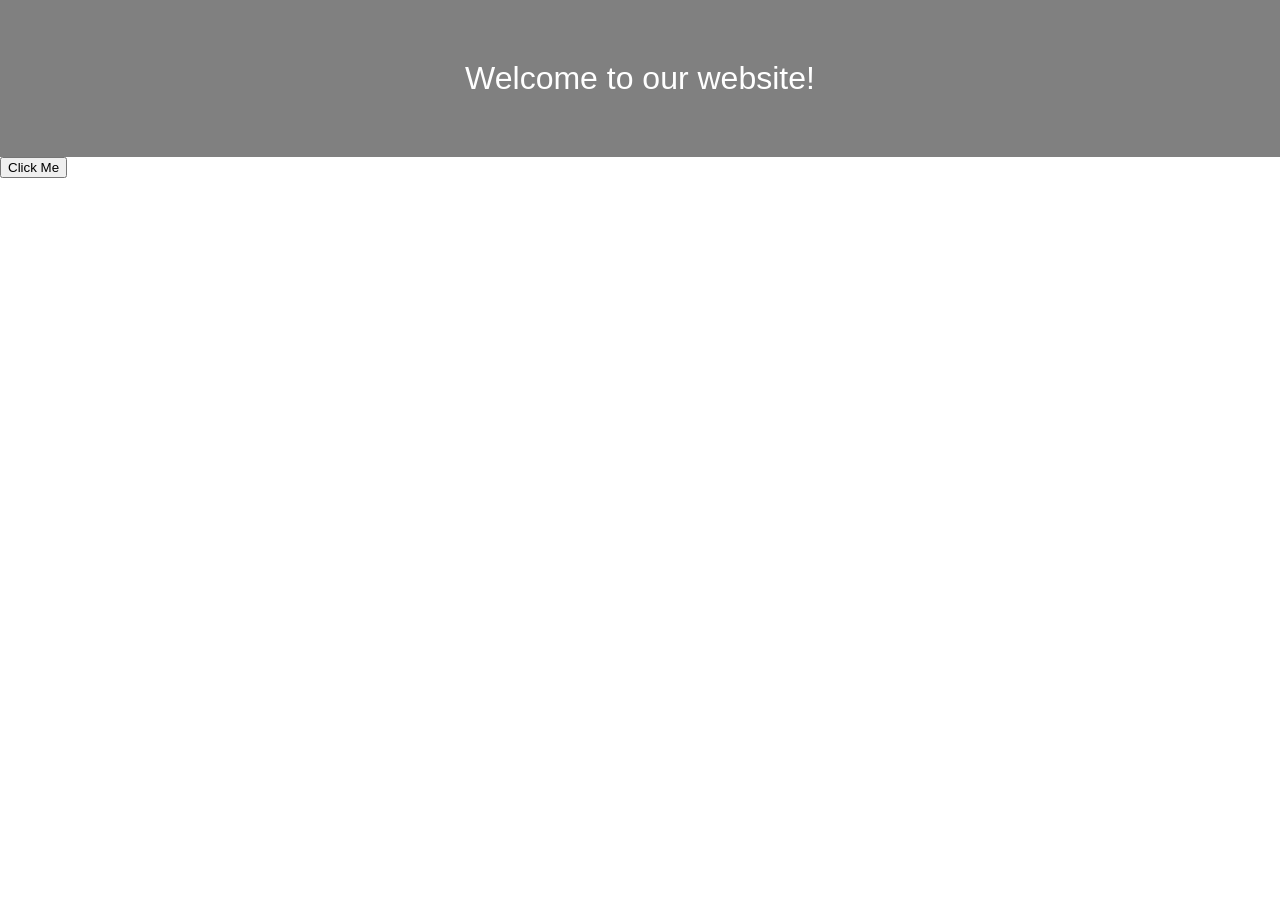
==== index.html @ f9d1298c "Add files via upload" ====
<!DOCTYPE html>
<html lang="en">
<head>
  <meta charset="UTF-8">
  <title>Adobe Target XT Test – Geo-based Hero Banner</title>

  <!-- Adobe Target at.js -->
   
  <script src="https://assets.adobedtm.com/e72b4113c11a/10eecbc624b9/launch-8c22c84848f1-development.min.js" async></script>
  <style>
    body {
      font-family: Arial, sans-serif;
      margin: 0;
    }

    #hero-banner {
      background-color: gray;
      color: white;
      padding: 60px;
      font-size: 2rem;
      text-align: center;
    }
  </style>
</head>
<body>
  <div id="hero-banner">Welcome to our website!</div>
  <button id="cta-button">Click Me</button>
  <!-- Simulate geo-location (profile.city) manually -->
  <script>
    // Simulate city for testing XT activity
    adobe.target.trackEvent({
      mbox: "update-profile",
      params: {
        "profile.city": "Mumbai"  // Change to "Delhi" or anything else to test other experiences
      }
    });
  </script>
</body>
</html>
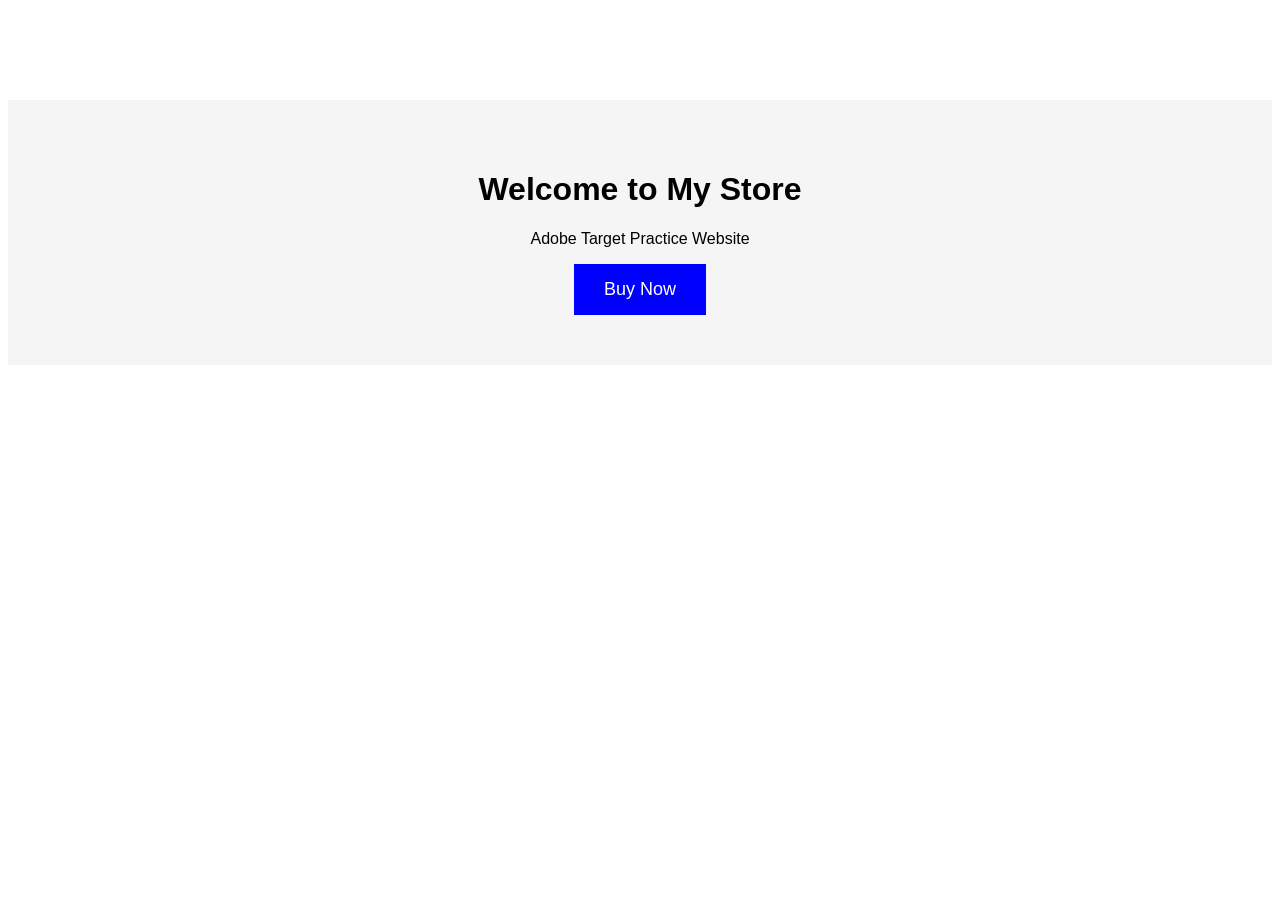
==== commit f7f5a4e8: "Create index.html" ====
--- a/index.html
+++ b/index.html
@@ -1,39 +1,49 @@
-<!DOCTYPE html>
-<html lang="en">
-<head>
-  <meta charset="UTF-8">
-  <title>Adobe Target XT Test – Geo-based Hero Banner</title>
-
-  <!-- Adobe Target at.js -->
-   
-  <script src="https://assets.adobedtm.com/e72b4113c11a/10eecbc624b9/launch-8c22c84848f1-development.min.js" async></script>
-  <style>
-    body {
-      font-family: Arial, sans-serif;
-      margin: 0;
-    }
-
-    #hero-banner {
-      background-color: gray;
-      color: white;
-      padding: 60px;
-      font-size: 2rem;
-      text-align: center;
-    }
-  </style>
-</head>
-<body>
-  <div id="hero-banner">Welcome to our website!</div>
-  <button id="cta-button">Click Me</button>
-  <!-- Simulate geo-location (profile.city) manually -->
-  <script>
-    // Simulate city for testing XT activity
-    adobe.target.trackEvent({
-      mbox: "update-profile",
-      params: {
-        "profile.city": "Mumbai"  // Change to "Delhi" or anything else to test other experiences
-      }
-    });
-  </script>
-</body>
-</html>
+<!DOCTYPE html>
+<html>
+
+<head>
+  <title>Adobe Target Practice</title>
+
+  <style>
+    body {
+      font-family: Arial;
+      text-align: center;
+      margin-top: 100px;
+    }
+
+    .hero {
+      padding: 50px;
+      background: #f5f5f5;
+    }
+
+    .btn {
+      background: blue;
+      color: white;
+      border: none;
+      padding: 15px 30px;
+      font-size: 18px;
+      cursor: pointer;
+    }
+  </style>
+</head>
+
+<body>
+
+  <div class="hero">
+
+    <h1 id="title">
+      Welcome to My Store
+    </h1>
+
+    <p id="subtitle">
+      Adobe Target Practice Website
+    </p>
+
+    <button class="btn">
+      Buy Now
+    </button>
+
+  </div>
+
+</body>
+</html>
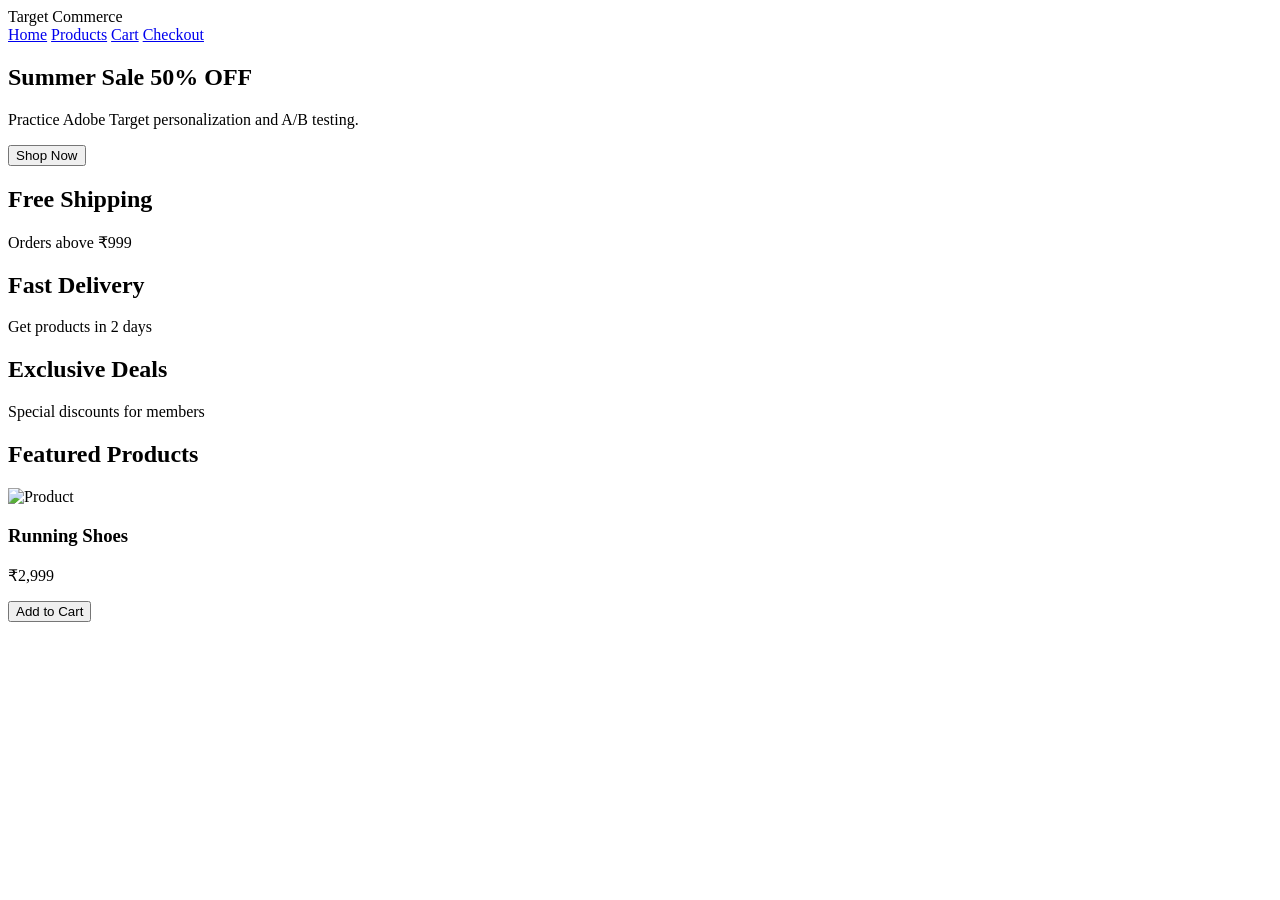
==== commit fcfcdd30: "Update index.html" ====
--- a/index.html
+++ b/index.html
@@ -1,49 +1,67 @@
 <!DOCTYPE html>
-<html>
+<html lang="en">
+<head>
+  <meta charset="UTF-8" />
+  <meta name="viewport" content="width=device-width, initial-scale=1.0" />
+  <title>Target Commerce</title>
 
-<head>
-  <title>Adobe Target Practice</title>
-
-  <style>
-    body {
-      font-family: Arial;
-      text-align: center;
-      margin-top: 100px;
-    }
-
-    .hero {
-      padding: 50px;
-      background: #f5f5f5;
-    }
-
-    .btn {
-      background: blue;
-      color: white;
-      border: none;
-      padding: 15px 30px;
-      font-size: 18px;
-      cursor: pointer;
-    }
-  </style>
+  <link rel="stylesheet" href="style.css" />
 </head>
-
 <body>
 
-  <div class="hero">
+  <header>
+    <div class="logo">Target Commerce</div>
 
-    <h1 id="title">
-      Welcome to My Store
-    </h1>
+    <nav>
+      <a href="index.html">Home</a>
+      <a href="products.html">Products</a>
+      <a href="cart.html">Cart</a>
+      <a href="checkout.html">Checkout</a>
+    </nav>
+  </header>
 
-    <p id="subtitle">
-      Adobe Target Practice Website
+  <section class="hero">
+    <h1 id="hero-title">Summer Sale 50% OFF</h1>
+
+    <p id="hero-subtitle">
+      Practice Adobe Target personalization and A/B testing.
     </p>
 
-    <button class="btn">
-      Buy Now
+    <button class="primary-btn">
+      Shop Now
     </button>
+  </section>
 
-  </div>
+  <section class="features">
 
-</body>
+    <div class="card">
+      <h2>Free Shipping</h2>
+      <p>Orders above ₹999</p>
+    </div>
+
+    <div class="card">
+      <h2>Fast Delivery</h2>
+      <p>Get products in 2 days</p>
+    </div>
+
+    <div class="card">
+      <h2>Exclusive Deals</h2>
+      <p>Special discounts for members</p>
+    </div>
+
+  </section>
+
+  <section class="products-preview">
+
+    <h2>Featured Products</h2>
+
+    <div class="product-grid">
+
+      <div class="product-card">
+        <img src="https://picsum.photos/300/200?1" alt="Product" />
+        <h3>Running Shoes</h3>
+        <p>₹2,999</p>
+        <button>Add to Cart</button>
+      </div>
+
 </html>
